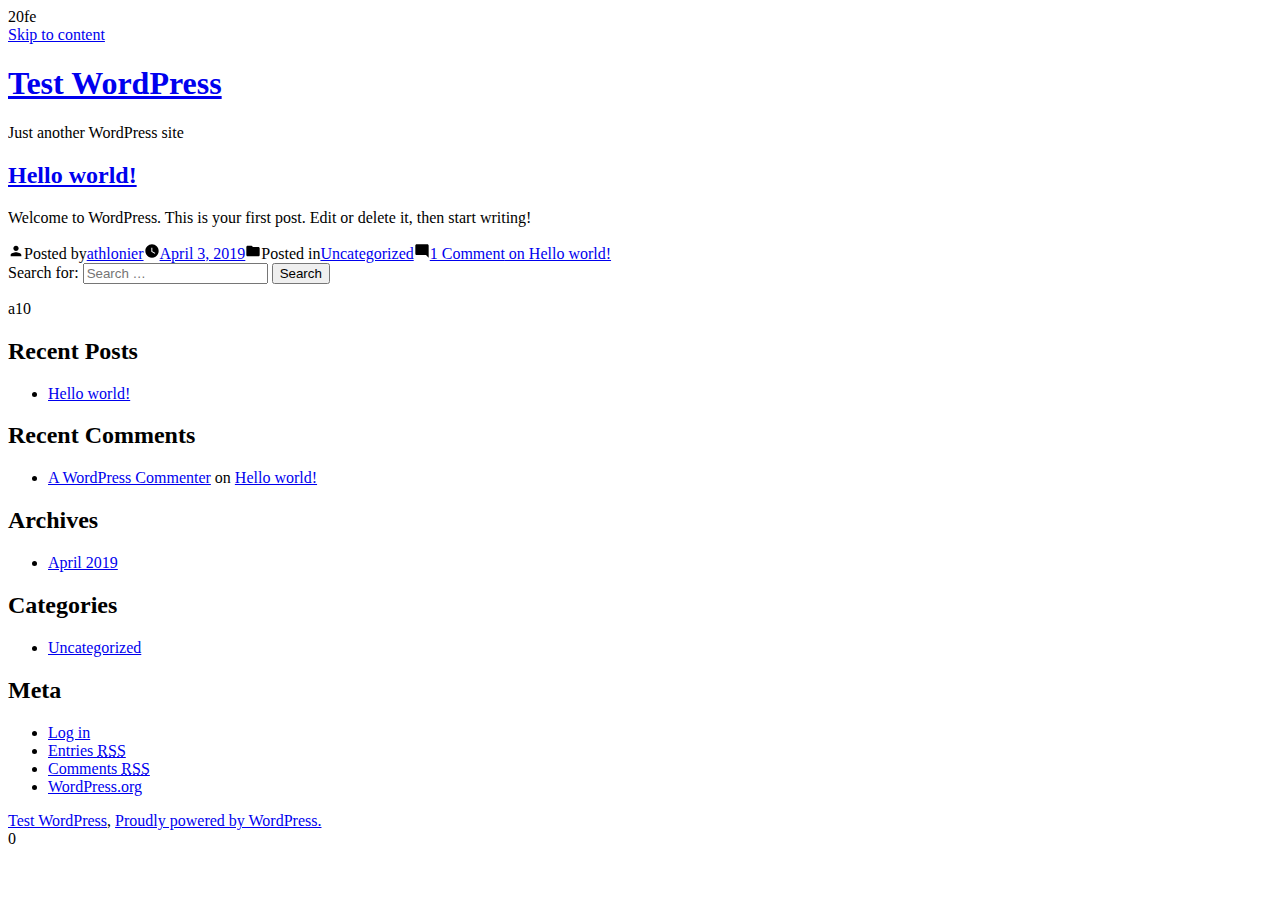
==== index.html @ f02ca2bb "New Website" ====
20fe
<!doctype html>
<html lang="en-US">
<head>
	<meta charset="UTF-8" />
	<meta name="viewport" content="width=device-width, initial-scale=1" />
	<link rel="profile" href="https://gmpg.org/xfn/11" />
	<title>Test WordPress &#8211; Just another WordPress site</title>
<link rel='dns-prefetch' href='//s.w.org' />
<link rel="alternate" type="application/rss+xml" title="Test WordPress &raquo; Feed" href="/https://athlonier.github.io/testwordpress/feed/" />
<link rel="alternate" type="application/rss+xml" title="Test WordPress &raquo; Comments Feed" href="/https://athlonier.github.io/testwordpress/comments/feed/" />
		<script type="text/javascript">
			window._wpemojiSettings = {"baseUrl":"https:\/\/s.w.org\/images\/core\/emoji\/11.2.0\/72x72\/","ext":".png","svgUrl":"https:\/\/s.w.org\/images\/core\/emoji\/11.2.0\/svg\/","svgExt":".svg","source":{"concatemoji":"\/wp-includes\/js\/wp-emoji-release.min.js?ver=5.1.1"}};
			!function(a,b,c){function d(a,b){var c=String.fromCharCode;l.clearRect(0,0,k.width,k.height),l.fillText(c.apply(this,a),0,0);var d=k.toDataURL();l.clearRect(0,0,k.width,k.height),l.fillText(c.apply(this,b),0,0);var e=k.toDataURL();return d===e}function e(a){var b;if(!l||!l.fillText)return!1;switch(l.textBaseline="top",l.font="600 32px Arial",a){case"flag":return!(b=d([55356,56826,55356,56819],[55356,56826,8203,55356,56819]))&&(b=d([55356,57332,56128,56423,56128,56418,56128,56421,56128,56430,56128,56423,56128,56447],[55356,57332,8203,56128,56423,8203,56128,56418,8203,56128,56421,8203,56128,56430,8203,56128,56423,8203,56128,56447]),!b);case"emoji":return b=d([55358,56760,9792,65039],[55358,56760,8203,9792,65039]),!b}return!1}function f(a){var c=b.createElement("script");c.src=a,c.defer=c.type="text/javascript",b.getElementsByTagName("head")[0].appendChild(c)}var g,h,i,j,k=b.createElement("canvas"),l=k.getContext&&k.getContext("2d");for(j=Array("flag","emoji"),c.supports={everything:!0,everythingExceptFlag:!0},i=0;i<j.length;i++)c.supports[j[i]]=e(j[i]),c.supports.everything=c.supports.everything&&c.supports[j[i]],"flag"!==j[i]&&(c.supports.everythingExceptFlag=c.supports.everythingExceptFlag&&c.supports[j[i]]);c.supports.everythingExceptFlag=c.supports.everythingExceptFlag&&!c.supports.flag,c.DOMReady=!1,c.readyCallback=function(){c.DOMReady=!0},c.supports.everything||(h=function(){c.readyCallback()},b.addEventListener?(b.addEventListener("DOMContentLoaded",h,!1),a.addEventListener("load",h,!1)):(a.attachEvent("onload",h),b.attachEvent("onreadystatechange",function(){"complete"===b.readyState&&c.readyCallback()})),g=c.source||{},g.concatemoji?f(g.concatemoji):g.wpemoji&&g.twemoji&&(f(g.twemoji),f(g.wpemoji)))}(window,document,window._wpemojiSettings);
		</script>
		<style type="text/css">
img.wp-smiley,
img.emoji {
	display: inline !important;
	border: none !important;
	box-shadow: none !important;
	height: 1em !important;
	width: 1em !important;
	margin: 0 .07em !important;
	vertical-align: -0.1em !important;
	background: none !important;
	padding: 0 !important;
}
</style>
	<link rel='stylesheet' id='wp-block-library-css'  href='/https://athlonier.github.io/testwordpress/wp-includes/css/dist/block-library/style.min.css?ver=5.1.1' type='text/css' media='all' />
<link rel='stylesheet' id='wp-block-library-theme-css'  href='/https://athlonier.github.io/testwordpress/wp-includes/css/dist/block-library/theme.min.css?ver=5.1.1' type='text/css' media='all' />
<link rel='stylesheet' id='twentynineteen-style-css'  href='/https://athlonier.github.io/testwordpress/wp-content/themes/twentynineteen/style.css?ver=1.3' type='text/css' media='all' />
<link rel='stylesheet' id='twentynineteen-print-style-css'  href='/https://athlonier.github.io/testwordpress/wp-content/themes/twentynineteen/print.css?ver=1.3' type='text/css' media='print' />
<link rel='https://api.w.org/' href='/https://athlonier.github.io/testwordpress/wp-json/' />
<link rel="EditURI" type="application/rsd+xml" title="RSD" href="/https://athlonier.github.io/testwordpress/xmlrpc.php?rsd" />
<link rel="wlwmanifest" type="application/wlwmanifest+xml" href="/https://athlonier.github.io/testwordpress/wp-includes/wlwmanifest.xml" /> 
<meta name="generator" content="WordPress 5.1.1" />
		<style type="text/css">.recentcomments a{display:inline !important;padding:0 !important;margin:0 !important;}</style>
		</head>

<body class="home blog wp-embed-responsive hfeed image-filters-enabled">
<div id="page" class="site">
	<a class="skip-link screen-reader-text" href="#content">Skip to content</a>

		<header id="masthead" class="site-header">

			<div class="site-branding-container">
				<div class="site-branding">

								<h1 class="site-title"><a href="/https://athlonier.github.io/testwordpress/" rel="home">Test WordPress</a></h1>
			
				<p class="site-description">
				Just another WordPress site			</p>
			</div><!-- .site-branding -->
			</div><!-- .layout-wrap -->

					</header><!-- #masthead -->

	<div id="content" class="site-content">

	<section id="primary" class="content-area">
		<main id="main" class="site-main">

		
<article id="post-1" class="post-1 post type-post status-publish format-standard hentry category-uncategorized entry">
	<header class="entry-header">
		<h2 class="entry-title"><a href="/https://athlonier.github.io/testwordpress/2019/04/03/hello-world/" rel="bookmark">Hello world!</a></h2>	</header><!-- .entry-header -->

	
	<div class="entry-content">
		
<p>Welcome to WordPress. This is your first post. Edit or delete it, then start writing!</p>
	</div><!-- .entry-content -->

	<footer class="entry-footer">
		<span class="byline"><svg class="svg-icon" width="16" height="16" aria-hidden="true" role="img" focusable="false" viewbox="0 0 24 24" version="1.1" xmlns="http://www.w3.org/2000/svg" xmlns:xlink="http://www.w3.org/1999/xlink"><path d="M12 12c2.21 0 4-1.79 4-4s-1.79-4-4-4-4 1.79-4 4 1.79 4 4 4zm0 2c-2.67 0-8 1.34-8 4v2h16v-2c0-2.66-5.33-4-8-4z"></path><path d="M0 0h24v24H0z" fill="none"></path></svg><span class="screen-reader-text">Posted by</span><span class="author vcard"><a class="url fn n" href="/https://athlonier.github.io/testwordpress/author/athlonier/">athlonier</a></span></span><span class="posted-on"><svg class="svg-icon" width="16" height="16" aria-hidden="true" role="img" focusable="false" xmlns="http://www.w3.org/2000/svg" viewbox="0 0 24 24"><defs><path id="a" d="M0 0h24v24H0V0z"></path></defs><clippath id="b"><use xlink:href="#a" overflow="visible"></use></clippath><path clip-path="url(#b)" d="M12 2C6.5 2 2 6.5 2 12s4.5 10 10 10 10-4.5 10-10S17.5 2 12 2zm4.2 14.2L11 13V7h1.5v5.2l4.5 2.7-.8 1.3z"></path></svg><a href="/https://athlonier.github.io/testwordpress/2019/04/03/hello-world/" rel="bookmark"><time class="entry-date published updated" datetime="2019-04-03T16:04:58+00:00">April 3, 2019</time></a></span><span class="cat-links"><svg class="svg-icon" width="16" height="16" aria-hidden="true" role="img" focusable="false" xmlns="http://www.w3.org/2000/svg" viewbox="0 0 24 24"><path d="M10 4H4c-1.1 0-1.99.9-1.99 2L2 18c0 1.1.9 2 2 2h16c1.1 0 2-.9 2-2V8c0-1.1-.9-2-2-2h-8l-2-2z"></path><path d="M0 0h24v24H0z" fill="none"></path></svg><span class="screen-reader-text">Posted in</span><a href="/https://athlonier.github.io/testwordpress/category/uncategorized/" rel="category tag">Uncategorized</a></span><span class="comments-link"><svg class="svg-icon" width="16" height="16" aria-hidden="true" role="img" focusable="false" viewbox="0 0 24 24" version="1.1" xmlns="http://www.w3.org/2000/svg" xmlns:xlink="http://www.w3.org/1999/xlink"><path d="M21.99 4c0-1.1-.89-2-1.99-2H4c-1.1 0-2 .9-2 2v12c0 1.1.9 2 2 2h14l4 4-.01-18z"></path><path d="M0 0h24v24H0z" fill="none"></path></svg><a href="/https://athlonier.github.io/testwordpress/2019/04/03/hello-world/#comments">1 Comment<span class="screen-reader-text"> on Hello world!</span></a></span>	</footer><!-- .entry-footer -->
</article><!-- #post-${ID} -->

		</main><!-- .site-main -->
	</section><!-- .content-area -->


	</div><!-- #content -->

	<footer id="colophon" class="site-footer">
		
	<aside class="widget-area" role="complementary" aria-label="Footer">
							<div class="widget-column footer-widget-1">
					<section id="search-2" class="widget widget_search"><form role="search" method="get" class="search-form" action="/https://athlonier.github.io/testwordpress/">
				<label>
					<span class="screen-reader-text">Search for:</span>
					<input type="search" class="search-field" placeholder="Search &hellip;" value="" name="s" />
				</label>
				<input type="submit" class="search-submit" value="Search" />
			</form>
a10
</section>		<section id="recent-posts-2" class="widget widget_recent_entries">		<h2 class="widget-title">Recent Posts</h2>		<ul>
											<li>
					<a href="/https://athlonier.github.io/testwordpress/2019/04/03/hello-world/">Hello world!</a>
									</li>
					</ul>
		</section><section id="recent-comments-2" class="widget widget_recent_comments"><h2 class="widget-title">Recent Comments</h2><ul id="recentcomments"><li class="recentcomments"><span class="comment-author-link"><a href='https://wordpress.org/' rel='external nofollow' class='url'>A WordPress Commenter</a></span> on <a href="/https://athlonier.github.io/testwordpress/2019/04/03/hello-world/#comment-1">Hello world!</a></li></ul></section><section id="archives-2" class="widget widget_archive"><h2 class="widget-title">Archives</h2>		<ul>
				<li><a href='/https://athlonier.github.io/testwordpress/2019/04/'>April 2019</a></li>
		</ul>
			</section><section id="categories-2" class="widget widget_categories"><h2 class="widget-title">Categories</h2>		<ul>
				<li class="cat-item cat-item-1"><a href="/https://athlonier.github.io/testwordpress/category/uncategorized/" >Uncategorized</a>
</li>
		</ul>
			</section><section id="meta-2" class="widget widget_meta"><h2 class="widget-title">Meta</h2>			<ul>
						<li><a href="/https://athlonier.github.io/testwordpress/wp-login.php">Log in</a></li>
			<li><a href="/https://athlonier.github.io/testwordpress/feed/">Entries <abbr title="Really Simple Syndication">RSS</abbr></a></li>
			<li><a href="/https://athlonier.github.io/testwordpress/comments/feed/">Comments <abbr title="Really Simple Syndication">RSS</abbr></a></li>
			<li><a href="https://wordpress.org/" title="Powered by WordPress, state-of-the-art semantic personal publishing platform.">WordPress.org</a></li>			</ul>
			</section>					</div>
					</aside><!-- .widget-area -->

		<div class="site-info">
										<a class="site-name" href="/https://athlonier.github.io/testwordpress/" rel="home">Test WordPress</a>,
						<a href="https://wordpress.org/" class="imprint">
				Proudly powered by WordPress.			</a>
								</div><!-- .site-info -->
	</footer><!-- #colophon -->

</div><!-- #page -->

<script type='text/javascript' src='/https://athlonier.github.io/testwordpress/wp-includes/js/wp-embed.min.js?ver=5.1.1'></script>
	<script>
	/(trident|msie)/i.test(navigator.userAgent)&&document.getElementById&&window.addEventListener&&window.addEventListener("hashchange",function(){var t,e=location.hash.substring(1);/^[A-z0-9_-]+$/.test(e)&&(t=document.getElementById(e))&&(/^(?:a|select|input|button|textarea)$/i.test(t.tagName)||(t.tabIndex=-1),t.focus())},!1);
	</script>
	
</body>
</html>

0
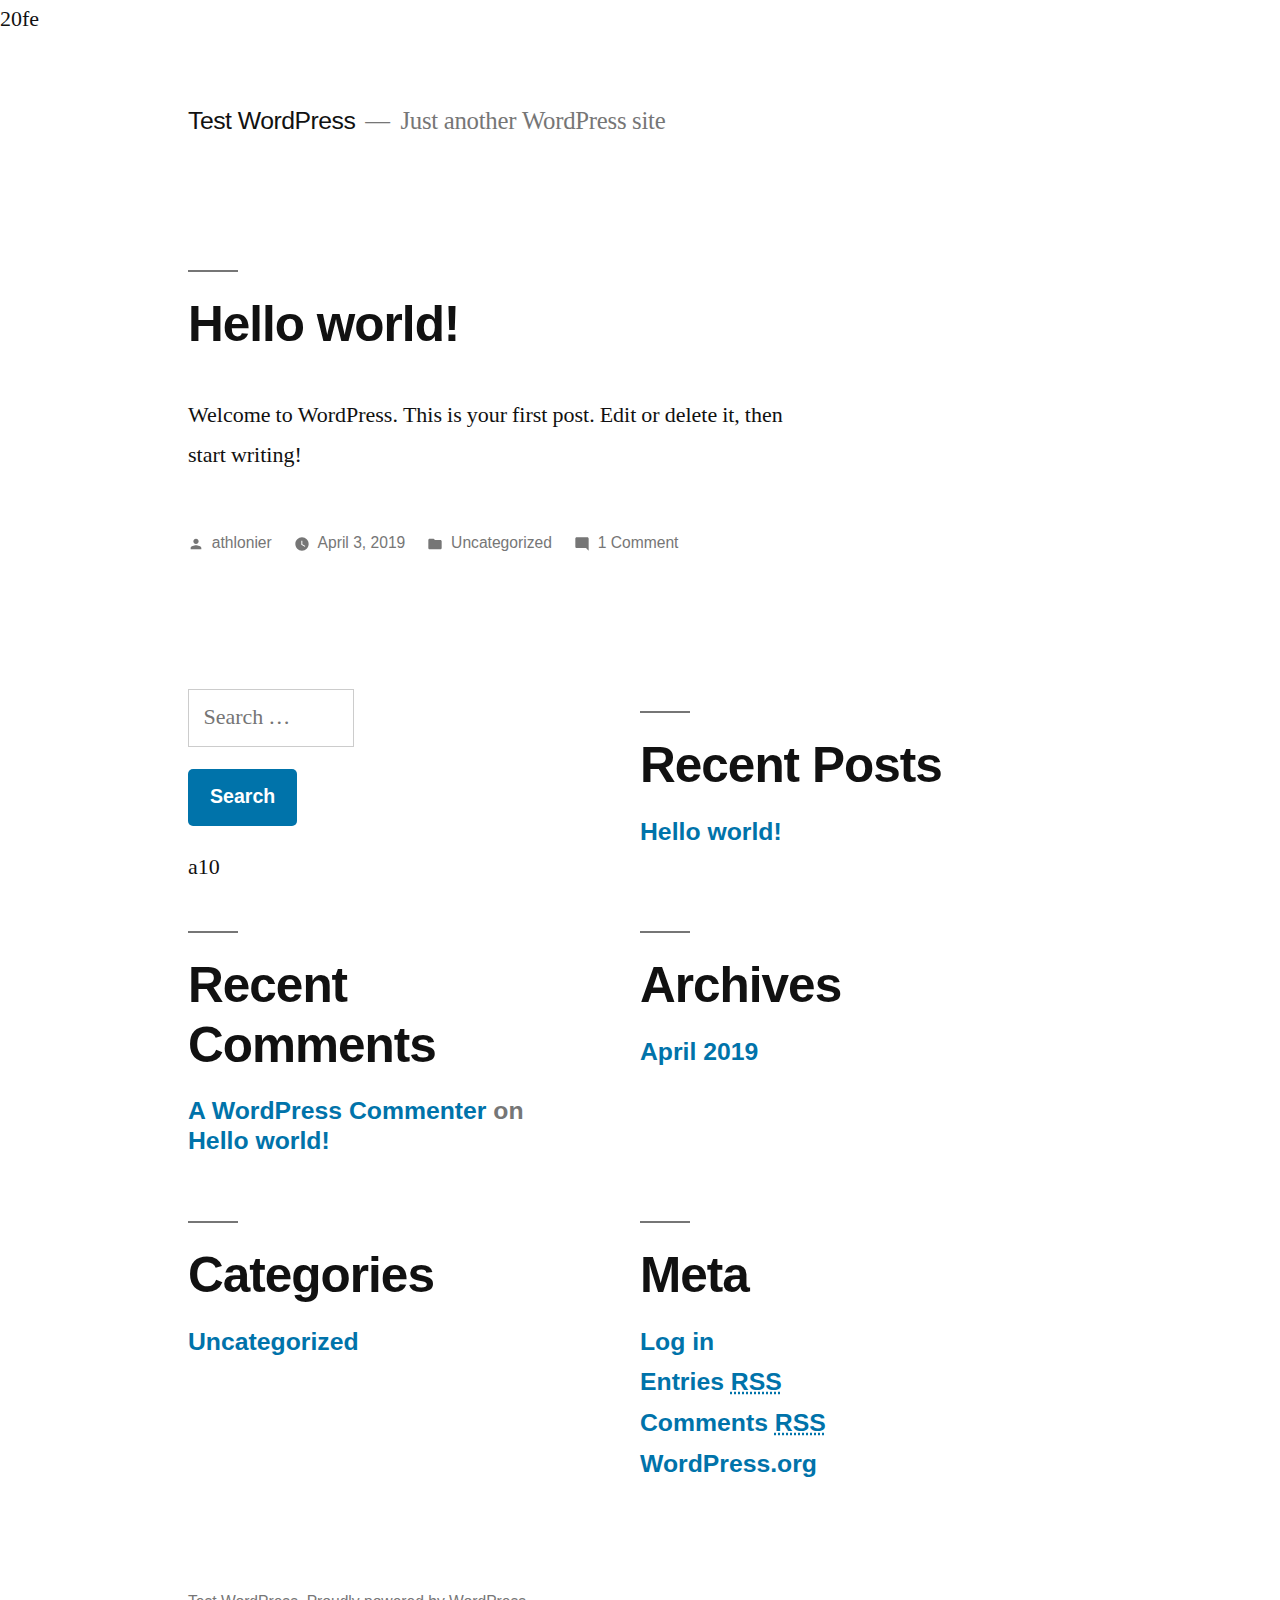
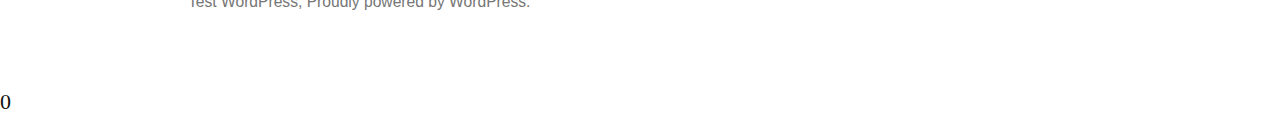
==== commit 87a6bd31: "New Website" ====
--- a/index.html
+++ b/index.html
@@ -7,10 +7,10 @@
 	<link rel="profile" href="https://gmpg.org/xfn/11" />
 	<title>Test WordPress &#8211; Just another WordPress site</title>
 <link rel='dns-prefetch' href='//s.w.org' />
-<link rel="alternate" type="application/rss+xml" title="Test WordPress &raquo; Feed" href="/https://athlonier.github.io/testwordpress/feed/" />
-<link rel="alternate" type="application/rss+xml" title="Test WordPress &raquo; Comments Feed" href="/https://athlonier.github.io/testwordpress/comments/feed/" />
+<link rel="alternate" type="application/rss+xml" title="Test WordPress &raquo; Feed" href="https://athlonier.github.io/testwordpress/feed/" />
+<link rel="alternate" type="application/rss+xml" title="Test WordPress &raquo; Comments Feed" href="https://athlonier.github.io/testwordpress/comments/feed/" />
 		<script type="text/javascript">
-			window._wpemojiSettings = {"baseUrl":"https:\/\/s.w.org\/images\/core\/emoji\/11.2.0\/72x72\/","ext":".png","svgUrl":"https:\/\/s.w.org\/images\/core\/emoji\/11.2.0\/svg\/","svgExt":".svg","source":{"concatemoji":"\/wp-includes\/js\/wp-emoji-release.min.js?ver=5.1.1"}};
+			window._wpemojiSettings = {"baseUrl":"https:\/\/s.w.org\/images\/core\/emoji\/11.2.0\/72x72\/","ext":".png","svgUrl":"https:\/\/s.w.org\/images\/core\/emoji\/11.2.0\/svg\/","svgExt":".svg","source":{"concatemoji":"https:\/\/athlonier.github.io\/testwordpress\/wp-includes\/js\/wp-emoji-release.min.js?ver=5.1.1"}};
 			!function(a,b,c){function d(a,b){var c=String.fromCharCode;l.clearRect(0,0,k.width,k.height),l.fillText(c.apply(this,a),0,0);var d=k.toDataURL();l.clearRect(0,0,k.width,k.height),l.fillText(c.apply(this,b),0,0);var e=k.toDataURL();return d===e}function e(a){var b;if(!l||!l.fillText)return!1;switch(l.textBaseline="top",l.font="600 32px Arial",a){case"flag":return!(b=d([55356,56826,55356,56819],[55356,56826,8203,55356,56819]))&&(b=d([55356,57332,56128,56423,56128,56418,56128,56421,56128,56430,56128,56423,56128,56447],[55356,57332,8203,56128,56423,8203,56128,56418,8203,56128,56421,8203,56128,56430,8203,56128,56423,8203,56128,56447]),!b);case"emoji":return b=d([55358,56760,9792,65039],[55358,56760,8203,9792,65039]),!b}return!1}function f(a){var c=b.createElement("script");c.src=a,c.defer=c.type="text/javascript",b.getElementsByTagName("head")[0].appendChild(c)}var g,h,i,j,k=b.createElement("canvas"),l=k.getContext&&k.getContext("2d");for(j=Array("flag","emoji"),c.supports={everything:!0,everythingExceptFlag:!0},i=0;i<j.length;i++)c.supports[j[i]]=e(j[i]),c.supports.everything=c.supports.everything&&c.supports[j[i]],"flag"!==j[i]&&(c.supports.everythingExceptFlag=c.supports.everythingExceptFlag&&c.supports[j[i]]);c.supports.everythingExceptFlag=c.supports.everythingExceptFlag&&!c.supports.flag,c.DOMReady=!1,c.readyCallback=function(){c.DOMReady=!0},c.supports.everything||(h=function(){c.readyCallback()},b.addEventListener?(b.addEventListener("DOMContentLoaded",h,!1),a.addEventListener("load",h,!1)):(a.attachEvent("onload",h),b.attachEvent("onreadystatechange",function(){"complete"===b.readyState&&c.readyCallback()})),g=c.source||{},g.concatemoji?f(g.concatemoji):g.wpemoji&&g.twemoji&&(f(g.twemoji),f(g.wpemoji)))}(window,document,window._wpemojiSettings);
 		</script>
 		<style type="text/css">
@@ -27,13 +27,13 @@
 	padding: 0 !important;
 }
 </style>
-	<link rel='stylesheet' id='wp-block-library-css'  href='/https://athlonier.github.io/testwordpress/wp-includes/css/dist/block-library/style.min.css?ver=5.1.1' type='text/css' media='all' />
-<link rel='stylesheet' id='wp-block-library-theme-css'  href='/https://athlonier.github.io/testwordpress/wp-includes/css/dist/block-library/theme.min.css?ver=5.1.1' type='text/css' media='all' />
-<link rel='stylesheet' id='twentynineteen-style-css'  href='/https://athlonier.github.io/testwordpress/wp-content/themes/twentynineteen/style.css?ver=1.3' type='text/css' media='all' />
-<link rel='stylesheet' id='twentynineteen-print-style-css'  href='/https://athlonier.github.io/testwordpress/wp-content/themes/twentynineteen/print.css?ver=1.3' type='text/css' media='print' />
-<link rel='https://api.w.org/' href='/https://athlonier.github.io/testwordpress/wp-json/' />
-<link rel="EditURI" type="application/rsd+xml" title="RSD" href="/https://athlonier.github.io/testwordpress/xmlrpc.php?rsd" />
-<link rel="wlwmanifest" type="application/wlwmanifest+xml" href="/https://athlonier.github.io/testwordpress/wp-includes/wlwmanifest.xml" /> 
+	<link rel='stylesheet' id='wp-block-library-css'  href='https://athlonier.github.io/testwordpress/wp-includes/css/dist/block-library/style.min.css?ver=5.1.1' type='text/css' media='all' />
+<link rel='stylesheet' id='wp-block-library-theme-css'  href='https://athlonier.github.io/testwordpress/wp-includes/css/dist/block-library/theme.min.css?ver=5.1.1' type='text/css' media='all' />
+<link rel='stylesheet' id='twentynineteen-style-css'  href='https://athlonier.github.io/testwordpress/wp-content/themes/twentynineteen/style.css?ver=1.3' type='text/css' media='all' />
+<link rel='stylesheet' id='twentynineteen-print-style-css'  href='https://athlonier.github.io/testwordpress/wp-content/themes/twentynineteen/print.css?ver=1.3' type='text/css' media='print' />
+<link rel='https://api.w.org/' href='https://athlonier.github.io/testwordpress/wp-json/' />
+<link rel="EditURI" type="application/rsd+xml" title="RSD" href="https://athlonier.github.io/testwordpress/xmlrpc.php?rsd" />
+<link rel="wlwmanifest" type="application/wlwmanifest+xml" href="https://athlonier.github.io/testwordpress/wp-includes/wlwmanifest.xml" /> 
 <meta name="generator" content="WordPress 5.1.1" />
 		<style type="text/css">.recentcomments a{display:inline !important;padding:0 !important;margin:0 !important;}</style>
 		</head>
@@ -47,7 +47,7 @@
 			<div class="site-branding-container">
 				<div class="site-branding">
 
-								<h1 class="site-title"><a href="/https://athlonier.github.io/testwordpress/" rel="home">Test WordPress</a></h1>
+								<h1 class="site-title"><a href="https://athlonier.github.io/testwordpress/" rel="home">Test WordPress</a></h1>
 			
 				<p class="site-description">
 				Just another WordPress site			</p>
@@ -64,7 +64,7 @@
 		
 <article id="post-1" class="post-1 post type-post status-publish format-standard hentry category-uncategorized entry">
 	<header class="entry-header">
-		<h2 class="entry-title"><a href="/https://athlonier.github.io/testwordpress/2019/04/03/hello-world/" rel="bookmark">Hello world!</a></h2>	</header><!-- .entry-header -->
+		<h2 class="entry-title"><a href="https://athlonier.github.io/testwordpress/2019/04/03/hello-world/" rel="bookmark">Hello world!</a></h2>	</header><!-- .entry-header -->
 
 	
 	<div class="entry-content">
@@ -73,7 +73,7 @@
 	</div><!-- .entry-content -->
 
 	<footer class="entry-footer">
-		<span class="byline"><svg class="svg-icon" width="16" height="16" aria-hidden="true" role="img" focusable="false" viewbox="0 0 24 24" version="1.1" xmlns="http://www.w3.org/2000/svg" xmlns:xlink="http://www.w3.org/1999/xlink"><path d="M12 12c2.21 0 4-1.79 4-4s-1.79-4-4-4-4 1.79-4 4 1.79 4 4 4zm0 2c-2.67 0-8 1.34-8 4v2h16v-2c0-2.66-5.33-4-8-4z"></path><path d="M0 0h24v24H0z" fill="none"></path></svg><span class="screen-reader-text">Posted by</span><span class="author vcard"><a class="url fn n" href="/https://athlonier.github.io/testwordpress/author/athlonier/">athlonier</a></span></span><span class="posted-on"><svg class="svg-icon" width="16" height="16" aria-hidden="true" role="img" focusable="false" xmlns="http://www.w3.org/2000/svg" viewbox="0 0 24 24"><defs><path id="a" d="M0 0h24v24H0V0z"></path></defs><clippath id="b"><use xlink:href="#a" overflow="visible"></use></clippath><path clip-path="url(#b)" d="M12 2C6.5 2 2 6.5 2 12s4.5 10 10 10 10-4.5 10-10S17.5 2 12 2zm4.2 14.2L11 13V7h1.5v5.2l4.5 2.7-.8 1.3z"></path></svg><a href="/https://athlonier.github.io/testwordpress/2019/04/03/hello-world/" rel="bookmark"><time class="entry-date published updated" datetime="2019-04-03T16:04:58+00:00">April 3, 2019</time></a></span><span class="cat-links"><svg class="svg-icon" width="16" height="16" aria-hidden="true" role="img" focusable="false" xmlns="http://www.w3.org/2000/svg" viewbox="0 0 24 24"><path d="M10 4H4c-1.1 0-1.99.9-1.99 2L2 18c0 1.1.9 2 2 2h16c1.1 0 2-.9 2-2V8c0-1.1-.9-2-2-2h-8l-2-2z"></path><path d="M0 0h24v24H0z" fill="none"></path></svg><span class="screen-reader-text">Posted in</span><a href="/https://athlonier.github.io/testwordpress/category/uncategorized/" rel="category tag">Uncategorized</a></span><span class="comments-link"><svg class="svg-icon" width="16" height="16" aria-hidden="true" role="img" focusable="false" viewbox="0 0 24 24" version="1.1" xmlns="http://www.w3.org/2000/svg" xmlns:xlink="http://www.w3.org/1999/xlink"><path d="M21.99 4c0-1.1-.89-2-1.99-2H4c-1.1 0-2 .9-2 2v12c0 1.1.9 2 2 2h14l4 4-.01-18z"></path><path d="M0 0h24v24H0z" fill="none"></path></svg><a href="/https://athlonier.github.io/testwordpress/2019/04/03/hello-world/#comments">1 Comment<span class="screen-reader-text"> on Hello world!</span></a></span>	</footer><!-- .entry-footer -->
+		<span class="byline"><svg class="svg-icon" width="16" height="16" aria-hidden="true" role="img" focusable="false" viewbox="0 0 24 24" version="1.1" xmlns="http://www.w3.org/2000/svg" xmlns:xlink="http://www.w3.org/1999/xlink"><path d="M12 12c2.21 0 4-1.79 4-4s-1.79-4-4-4-4 1.79-4 4 1.79 4 4 4zm0 2c-2.67 0-8 1.34-8 4v2h16v-2c0-2.66-5.33-4-8-4z"></path><path d="M0 0h24v24H0z" fill="none"></path></svg><span class="screen-reader-text">Posted by</span><span class="author vcard"><a class="url fn n" href="https://athlonier.github.io/testwordpress/author/athlonier/">athlonier</a></span></span><span class="posted-on"><svg class="svg-icon" width="16" height="16" aria-hidden="true" role="img" focusable="false" xmlns="http://www.w3.org/2000/svg" viewbox="0 0 24 24"><defs><path id="a" d="M0 0h24v24H0V0z"></path></defs><clippath id="b"><use xlink:href="#a" overflow="visible"></use></clippath><path clip-path="url(#b)" d="M12 2C6.5 2 2 6.5 2 12s4.5 10 10 10 10-4.5 10-10S17.5 2 12 2zm4.2 14.2L11 13V7h1.5v5.2l4.5 2.7-.8 1.3z"></path></svg><a href="https://athlonier.github.io/testwordpress/2019/04/03/hello-world/" rel="bookmark"><time class="entry-date published updated" datetime="2019-04-03T16:04:58+00:00">April 3, 2019</time></a></span><span class="cat-links"><svg class="svg-icon" width="16" height="16" aria-hidden="true" role="img" focusable="false" xmlns="http://www.w3.org/2000/svg" viewbox="0 0 24 24"><path d="M10 4H4c-1.1 0-1.99.9-1.99 2L2 18c0 1.1.9 2 2 2h16c1.1 0 2-.9 2-2V8c0-1.1-.9-2-2-2h-8l-2-2z"></path><path d="M0 0h24v24H0z" fill="none"></path></svg><span class="screen-reader-text">Posted in</span><a href="https://athlonier.github.io/testwordpress/category/uncategorized/" rel="category tag">Uncategorized</a></span><span class="comments-link"><svg class="svg-icon" width="16" height="16" aria-hidden="true" role="img" focusable="false" viewbox="0 0 24 24" version="1.1" xmlns="http://www.w3.org/2000/svg" xmlns:xlink="http://www.w3.org/1999/xlink"><path d="M21.99 4c0-1.1-.89-2-1.99-2H4c-1.1 0-2 .9-2 2v12c0 1.1.9 2 2 2h14l4 4-.01-18z"></path><path d="M0 0h24v24H0z" fill="none"></path></svg><a href="https://athlonier.github.io/testwordpress/2019/04/03/hello-world/#comments">1 Comment<span class="screen-reader-text"> on Hello world!</span></a></span>	</footer><!-- .entry-footer -->
 </article><!-- #post-${ID} -->
 
 		</main><!-- .site-main -->
@@ -86,7 +86,7 @@
 		
 	<aside class="widget-area" role="complementary" aria-label="Footer">
 							<div class="widget-column footer-widget-1">
-					<section id="search-2" class="widget widget_search"><form role="search" method="get" class="search-form" action="/https://athlonier.github.io/testwordpress/">
+					<section id="search-2" class="widget widget_search"><form role="search" method="get" class="search-form" action="https://athlonier.github.io/testwordpress/">
 				<label>
 					<span class="screen-reader-text">Search for:</span>
 					<input type="search" class="search-field" placeholder="Search &hellip;" value="" name="s" />
@@ -96,26 +96,26 @@
 a10
 </section>		<section id="recent-posts-2" class="widget widget_recent_entries">		<h2 class="widget-title">Recent Posts</h2>		<ul>
 											<li>
-					<a href="/https://athlonier.github.io/testwordpress/2019/04/03/hello-world/">Hello world!</a>
+					<a href="https://athlonier.github.io/testwordpress/2019/04/03/hello-world/">Hello world!</a>
 									</li>
 					</ul>
-		</section><section id="recent-comments-2" class="widget widget_recent_comments"><h2 class="widget-title">Recent Comments</h2><ul id="recentcomments"><li class="recentcomments"><span class="comment-author-link"><a href='https://wordpress.org/' rel='external nofollow' class='url'>A WordPress Commenter</a></span> on <a href="/https://athlonier.github.io/testwordpress/2019/04/03/hello-world/#comment-1">Hello world!</a></li></ul></section><section id="archives-2" class="widget widget_archive"><h2 class="widget-title">Archives</h2>		<ul>
-				<li><a href='/https://athlonier.github.io/testwordpress/2019/04/'>April 2019</a></li>
+		</section><section id="recent-comments-2" class="widget widget_recent_comments"><h2 class="widget-title">Recent Comments</h2><ul id="recentcomments"><li class="recentcomments"><span class="comment-author-link"><a href='https://wordpress.org/' rel='external nofollow' class='url'>A WordPress Commenter</a></span> on <a href="https://athlonier.github.io/testwordpress/2019/04/03/hello-world/#comment-1">Hello world!</a></li></ul></section><section id="archives-2" class="widget widget_archive"><h2 class="widget-title">Archives</h2>		<ul>
+				<li><a href='https://athlonier.github.io/testwordpress/2019/04/'>April 2019</a></li>
 		</ul>
 			</section><section id="categories-2" class="widget widget_categories"><h2 class="widget-title">Categories</h2>		<ul>
-				<li class="cat-item cat-item-1"><a href="/https://athlonier.github.io/testwordpress/category/uncategorized/" >Uncategorized</a>
+				<li class="cat-item cat-item-1"><a href="https://athlonier.github.io/testwordpress/category/uncategorized/" >Uncategorized</a>
 </li>
 		</ul>
 			</section><section id="meta-2" class="widget widget_meta"><h2 class="widget-title">Meta</h2>			<ul>
-						<li><a href="/https://athlonier.github.io/testwordpress/wp-login.php">Log in</a></li>
-			<li><a href="/https://athlonier.github.io/testwordpress/feed/">Entries <abbr title="Really Simple Syndication">RSS</abbr></a></li>
-			<li><a href="/https://athlonier.github.io/testwordpress/comments/feed/">Comments <abbr title="Really Simple Syndication">RSS</abbr></a></li>
+						<li><a href="https://athlonier.github.io/testwordpress/wp-login.php">Log in</a></li>
+			<li><a href="https://athlonier.github.io/testwordpress/feed/">Entries <abbr title="Really Simple Syndication">RSS</abbr></a></li>
+			<li><a href="https://athlonier.github.io/testwordpress/comments/feed/">Comments <abbr title="Really Simple Syndication">RSS</abbr></a></li>
 			<li><a href="https://wordpress.org/" title="Powered by WordPress, state-of-the-art semantic personal publishing platform.">WordPress.org</a></li>			</ul>
 			</section>					</div>
 					</aside><!-- .widget-area -->
 
 		<div class="site-info">
-										<a class="site-name" href="/https://athlonier.github.io/testwordpress/" rel="home">Test WordPress</a>,
+										<a class="site-name" href="https://athlonier.github.io/testwordpress/" rel="home">Test WordPress</a>,
 						<a href="https://wordpress.org/" class="imprint">
 				Proudly powered by WordPress.			</a>
 								</div><!-- .site-info -->
@@ -123,7 +123,7 @@
 
 </div><!-- #page -->
 
-<script type='text/javascript' src='/https://athlonier.github.io/testwordpress/wp-includes/js/wp-embed.min.js?ver=5.1.1'></script>
+<script type='text/javascript' src='https://athlonier.github.io/testwordpress/wp-includes/js/wp-embed.min.js?ver=5.1.1'></script>
 	<script>
 	/(trident|msie)/i.test(navigator.userAgent)&&document.getElementById&&window.addEventListener&&window.addEventListener("hashchange",function(){var t,e=location.hash.substring(1);/^[A-z0-9_-]+$/.test(e)&&(t=document.getElementById(e))&&(/^(?:a|select|input|button|textarea)$/i.test(t.tagName)||(t.tabIndex=-1),t.focus())},!1);
 	</script>
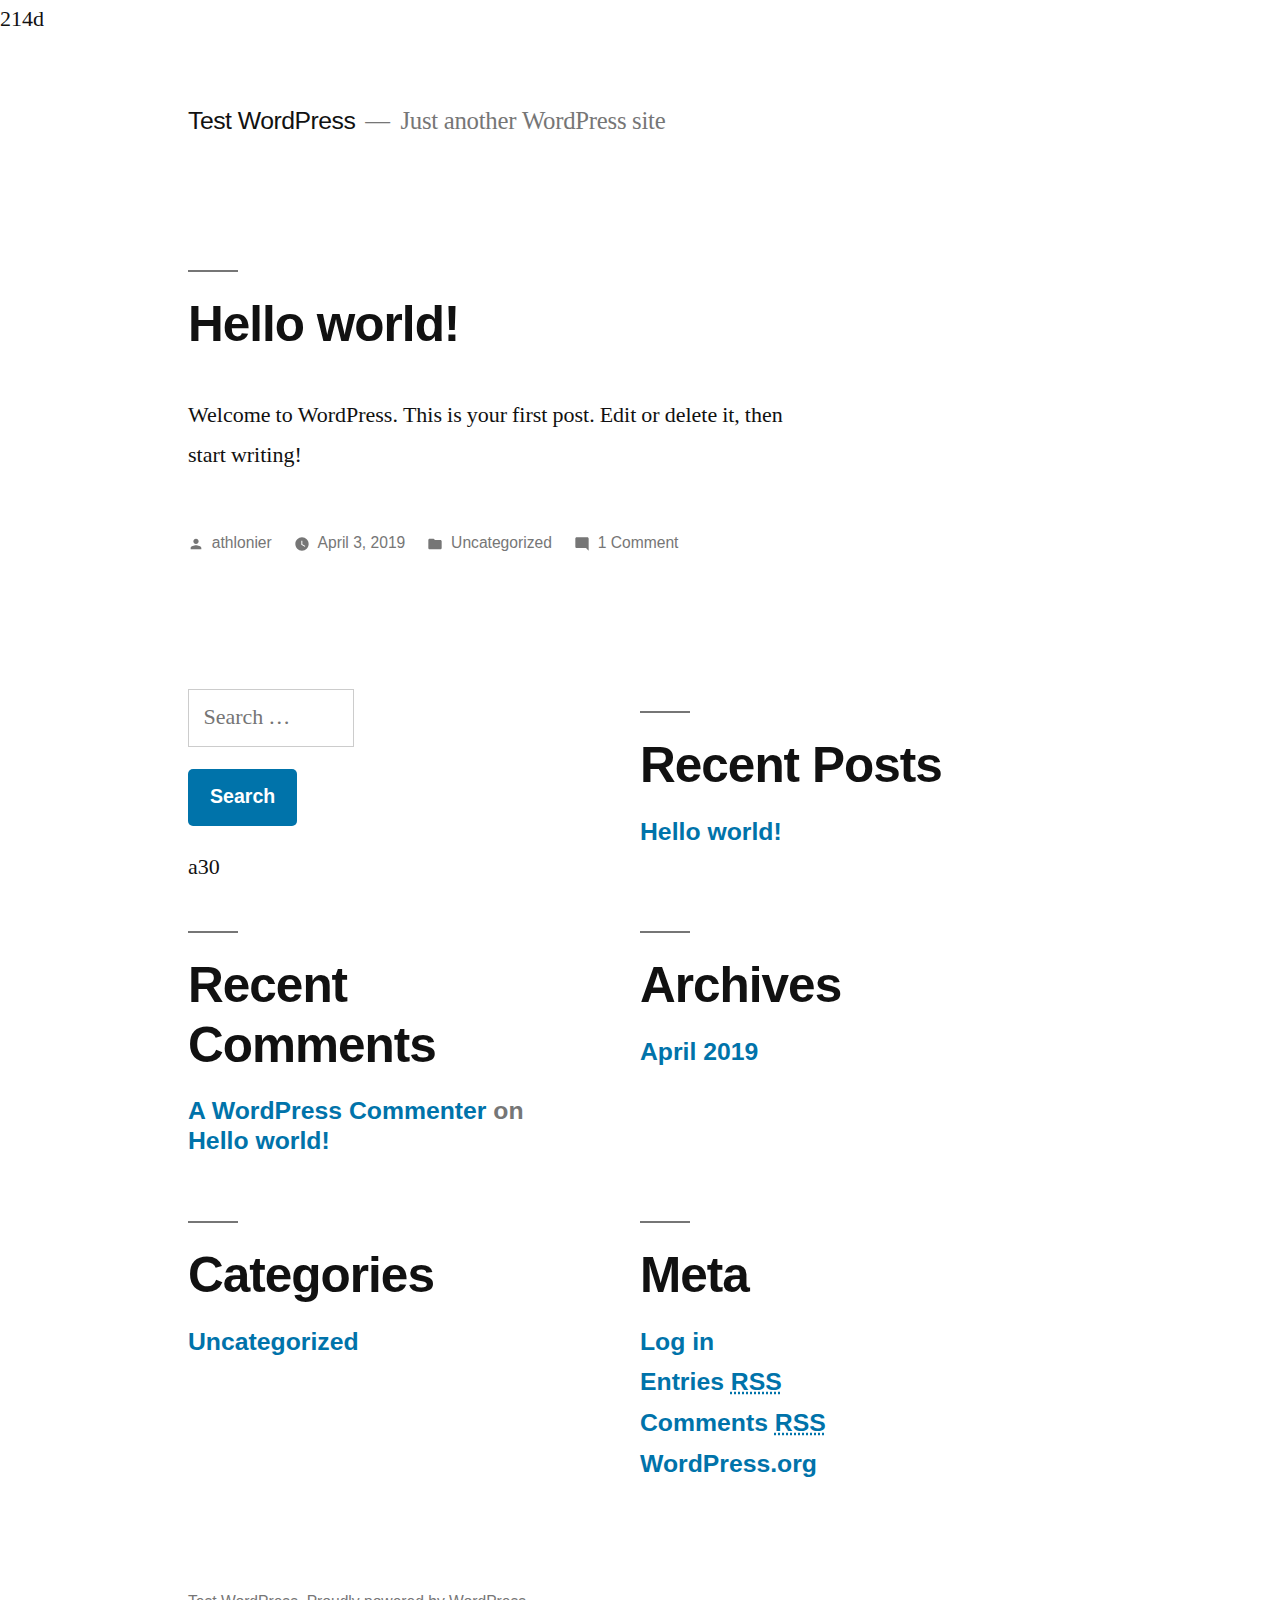
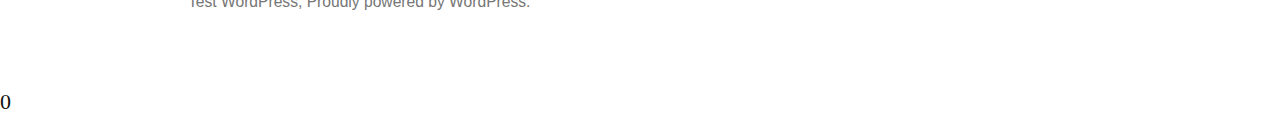
==== commit 4ac55db3: "fixing css" ====
--- a/index.html
+++ b/index.html
@@ -1,4 +1,4 @@
-20fe
+214d
 <!doctype html>
 <html lang="en-US">
 <head>
@@ -93,7 +93,7 @@
 				</label>
 				<input type="submit" class="search-submit" value="Search" />
 			</form>
-a10
+a30
 </section>		<section id="recent-posts-2" class="widget widget_recent_entries">		<h2 class="widget-title">Recent Posts</h2>		<ul>
 											<li>
 					<a href="https://athlonier.github.io/testwordpress/2019/04/03/hello-world/">Hello world!</a>
